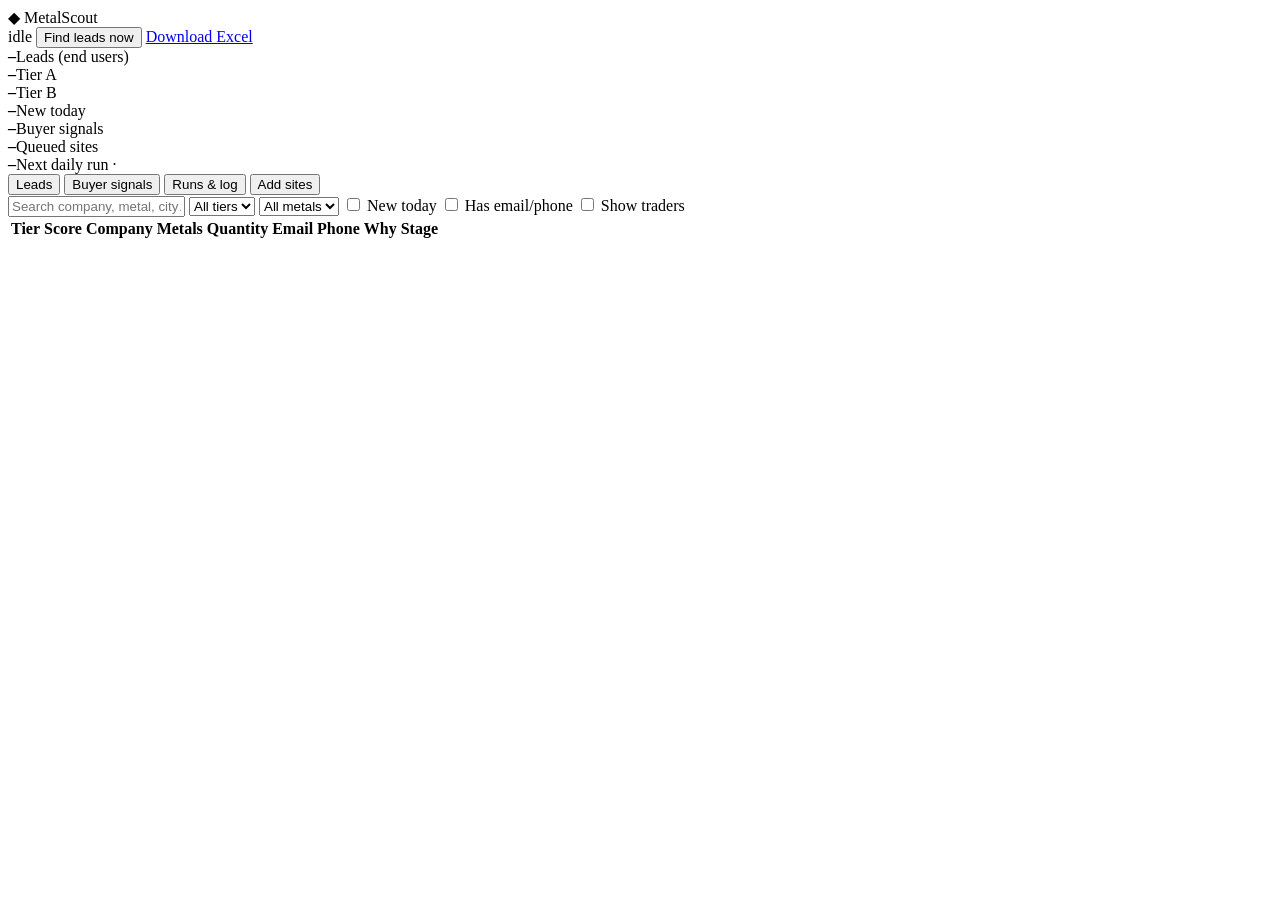
==== metalscout/web/index.html @ a7782c1c "MetalScout 1.0: daily lead engine for raw-metal end users in India Deterministic pipeline (discover," ====
<!doctype html>
<html lang="en">
<head>
<meta charset="utf-8">
<meta name="viewport" content="width=device-width, initial-scale=1">
<title>MetalScout</title>
<link rel="stylesheet" href="/app.css">
</head>
<body>
<header>
  <div class="brand"><span class="logo">◆</span> MetalScout <small id="biz"></small></div>
  <div class="actions">
    <span id="runstate" class="pill">idle</span>
    <button id="runBtn" class="primary">Find leads now</button>
    <a class="btn" href="/api/export">Download Excel</a>
  </div>
</header>

<section class="kpis">
  <div class="kpi"><b id="kLeads">–</b><span>Leads (end users)</span></div>
  <div class="kpi a"><b id="kA">–</b><span>Tier A</span></div>
  <div class="kpi"><b id="kB">–</b><span>Tier B</span></div>
  <div class="kpi new"><b id="kNew">–</b><span>New today</span></div>
  <div class="kpi"><b id="kSig">–</b><span>Buyer signals</span></div>
  <div class="kpi"><b id="kQueue">–</b><span>Queued sites</span></div>
  <div class="kpi wide"><b id="kNext">–</b><span>Next daily run · <span id="kLast"></span></span></div>
</section>

<nav class="tabs">
  <button data-tab="leads" class="on">Leads</button>
  <button data-tab="signals">Buyer signals</button>
  <button data-tab="runs">Runs &amp; log</button>
  <button data-tab="add">Add sites</button>
</nav>

<main>
  <section id="tab-leads">
    <div class="filters">
      <input id="q" placeholder="Search company, metal, city…">
      <select id="tier"><option value="">All tiers</option><option>A</option><option>B</option><option>C</option></select>
      <select id="metal"><option value="">All metals</option></select>
      <label><input type="checkbox" id="onlyNew"> New today</label>
      <label><input type="checkbox" id="withContact"> Has email/phone</label>
      <label><input type="checkbox" id="showTraders"> Show traders</label>
      <span id="count" class="muted"></span>
    </div>
    <table>
      <thead><tr><th>Tier</th><th>Score</th><th>Company</th><th>Metals</th><th>Quantity</th><th>Email</th><th>Phone</th><th>Why</th><th>Stage</th></tr></thead>
      <tbody id="leadRows"></tbody>
    </table>
    <p id="empty" class="empty" hidden>No leads yet. Click <b>Find leads now</b>; the first run takes 10–30 minutes.</p>
  </section>

  <section id="tab-signals" hidden>
    <p class="muted">Marketplace, tender and social pages found by search. Restricted hosts (IndiaMART, LinkedIn…) are not opened; open the link yourself.</p>
    <table>
      <thead><tr><th>Intent</th><th>Kind</th><th>Title / link</th><th>Metals</th><th>Quantity</th><th>Contacts</th><th>Seen</th></tr></thead>
      <tbody id="sigRows"></tbody>
    </table>
  </section>

  <section id="tab-runs" hidden>
    <table>
      <thead><tr><th>Run</th><th>Trigger</th><th>Status</th><th>Queries</th><th>New companies</th><th>Profiled</th><th>Failed</th><th>Signals</th><th>Errors</th></tr></thead>
      <tbody id="runRows"></tbody>
    </table>
    <h3>Log</h3>
    <pre id="log"></pre>
  </section>

  <section id="tab-add" hidden>
    <p>Paste company websites (one per line). They are profiled on the next run.</p>
    <textarea id="urls" rows="8" placeholder="https://example-forgings.com"></textarea>
    <div><button id="addBtn" class="primary">Queue sites</button> <button id="profileBtn">Queue + profile now</button> <span id="addMsg" class="muted"></span></div>
    <p class="muted">Bulk import tender / trade-show lists from the terminal: <code>python -m metalscout import file.csv</code> (columns: <code>website</code> and/or <code>url</code>, <code>title</code>).</p>
  </section>
</main>

<aside id="drawer" hidden>
  <button class="close" id="closeDrawer">×</button>
  <div id="drawerBody"></div>
</aside>

<script src="/app.js"></script>
</body>
</html>
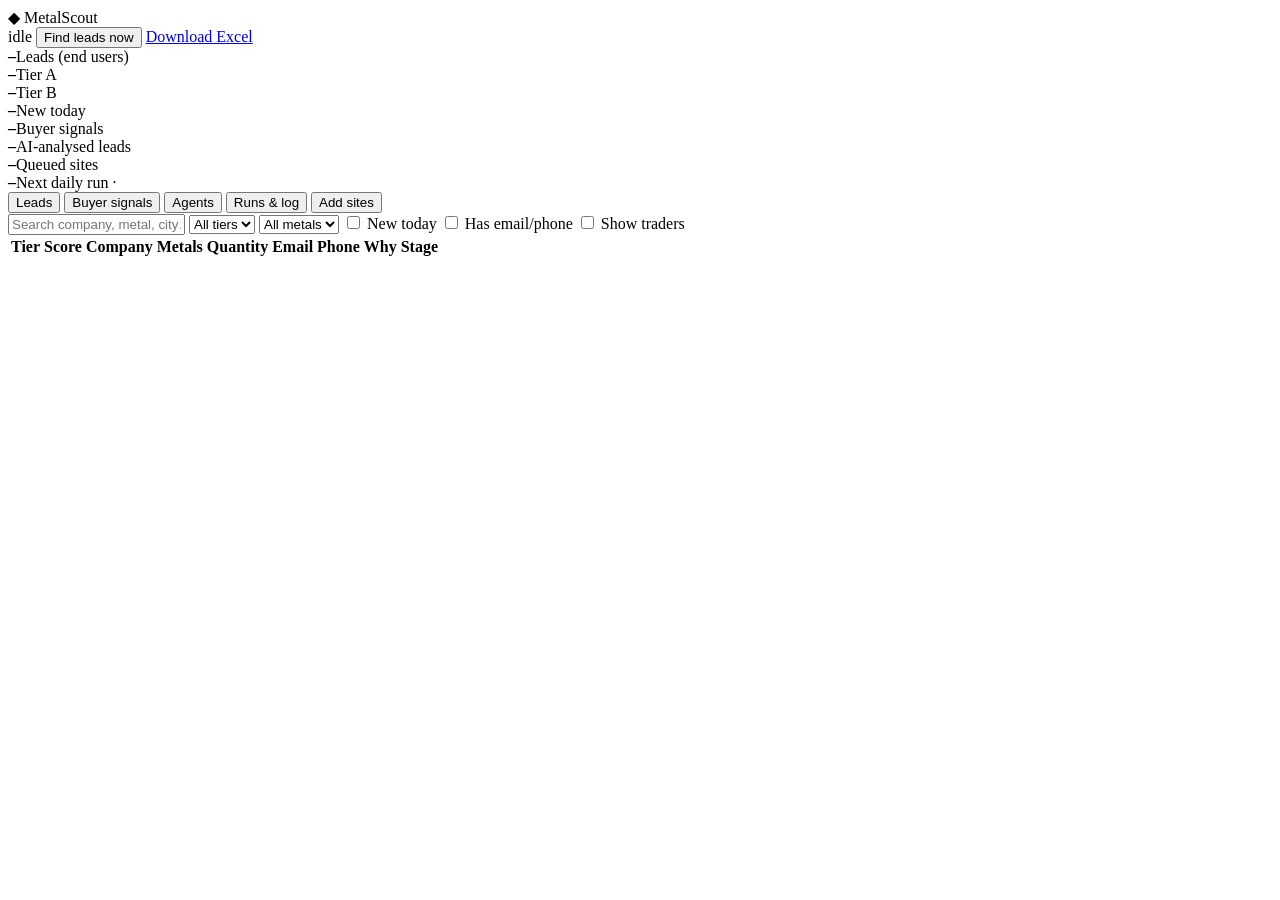
==== commit bdf58378: "Agent crew on free models + free cloud deploy (1.1.0) - Optional agent stage: rules-based orchestrat" ====
--- a/metalscout/web/index.html
+++ b/metalscout/web/index.html
@@ -22,6 +22,7 @@
   <div class="kpi"><b id="kB">–</b><span>Tier B</span></div>
   <div class="kpi new"><b id="kNew">–</b><span>New today</span></div>
   <div class="kpi"><b id="kSig">–</b><span>Buyer signals</span></div>
+  <div class="kpi ai"><b id="kAI">–</b><span>AI-analysed leads</span></div>
   <div class="kpi"><b id="kQueue">–</b><span>Queued sites</span></div>
   <div class="kpi wide"><b id="kNext">–</b><span>Next daily run · <span id="kLast"></span></span></div>
 </section>
@@ -29,6 +30,7 @@
 <nav class="tabs">
   <button data-tab="leads" class="on">Leads</button>
   <button data-tab="signals">Buyer signals</button>
+  <button data-tab="agents">Agents</button>
   <button data-tab="runs">Runs &amp; log</button>
   <button data-tab="add">Add sites</button>
 </nav>
@@ -59,9 +61,21 @@
     </table>
   </section>
 
+  <section id="tab-agents" hidden>
+    <p class="muted">Each lead goes through a crew of agents, each on its own free model. The orchestrator is plain rules, so it costs nothing.
+      Every fact an agent reports must quote the company's own page; facts whose quote isn't on the page are <b>rejected</b> and never stored.</p>
+    <div id="agentCards" class="cards"></div>
+    <h3>Model providers</h3>
+    <div id="providers" class="chips"></div>
+    <p class="muted">Add a free key to switch a provider on: <code>GROQ_API_KEY</code>, <code>CEREBRAS_API_KEY</code>, <code>GEMINI_API_KEY</code>,
+      <code>OPENROUTER_API_KEY</code>, or run <a href="https://ollama.com" target="_blank" rel="noopener">Ollama</a> locally. The router tries them in order and falls back on rate limits.</p>
+    <h3>Calls by model</h3>
+    <table><thead><tr><th>Agent</th><th>Provider</th><th>Model</th><th>Calls</th><th>OK</th><th>Facts rejected</th><th>Avg time</th></tr></thead><tbody id="modelRows"></tbody></table>
+  </section>
+
   <section id="tab-runs" hidden>
     <table>
-      <thead><tr><th>Run</th><th>Trigger</th><th>Status</th><th>Queries</th><th>New companies</th><th>Profiled</th><th>Failed</th><th>Signals</th><th>Errors</th></tr></thead>
+      <thead><tr><th>Run</th><th>Trigger</th><th>Status</th><th>Queries</th><th>New companies</th><th>Profiled</th><th>Failed</th><th>Signals</th><th>AI facts / rejected</th><th>Errors</th></tr></thead>
       <tbody id="runRows"></tbody>
     </table>
     <h3>Log</h3>
